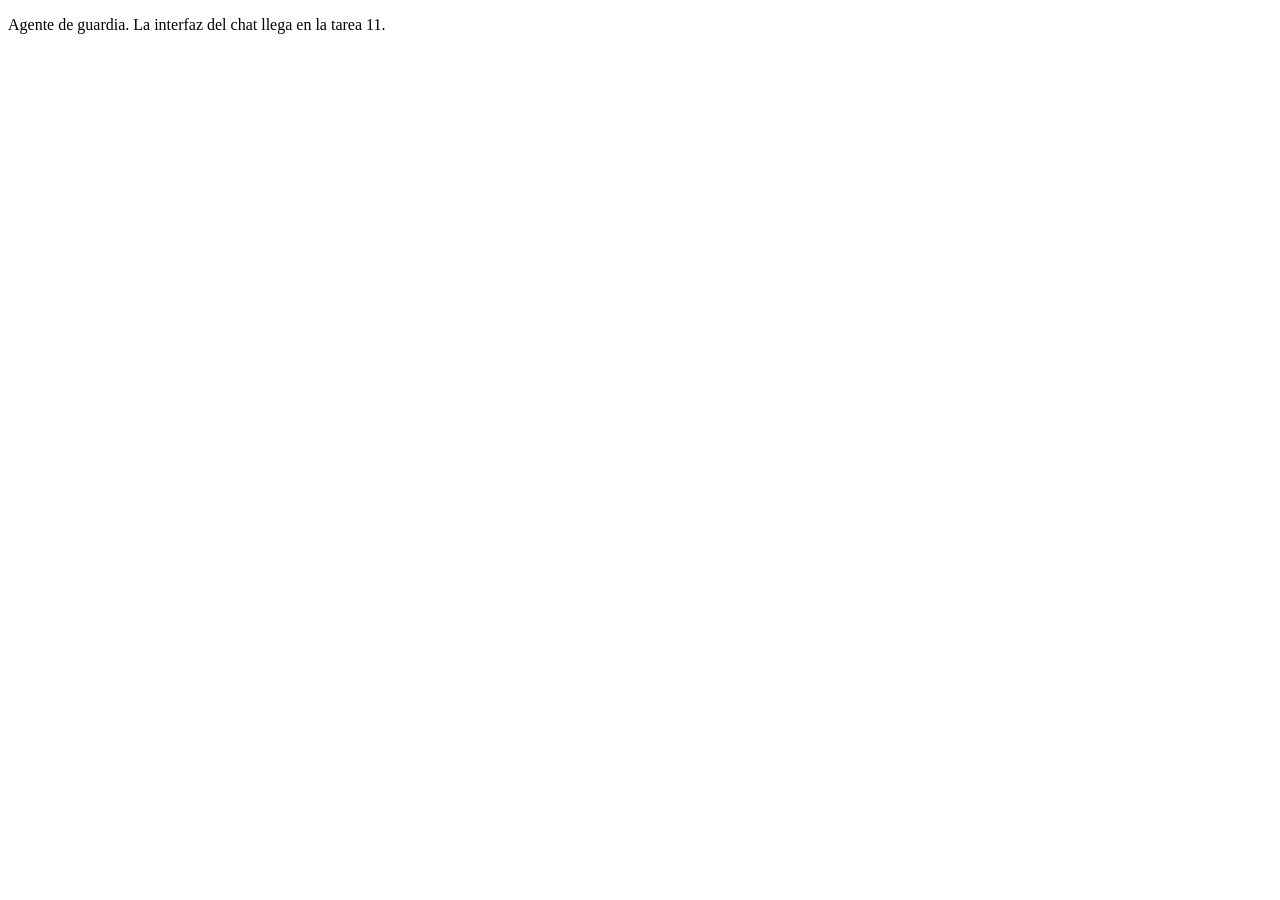
==== src/oncall_agent/web/static/index.html @ bb99c30c "feat: web backend with streaming chat FastAPI app: the page, the live status, the chat streamed as S" ====
<!doctype html>
<html lang="es">
  <head>
    <meta charset="utf-8">
    <title>Agente de guardia</title>
  </head>
  <body>
    <p>Agente de guardia. La interfaz del chat llega en la tarea 11.</p>
  </body>
</html>
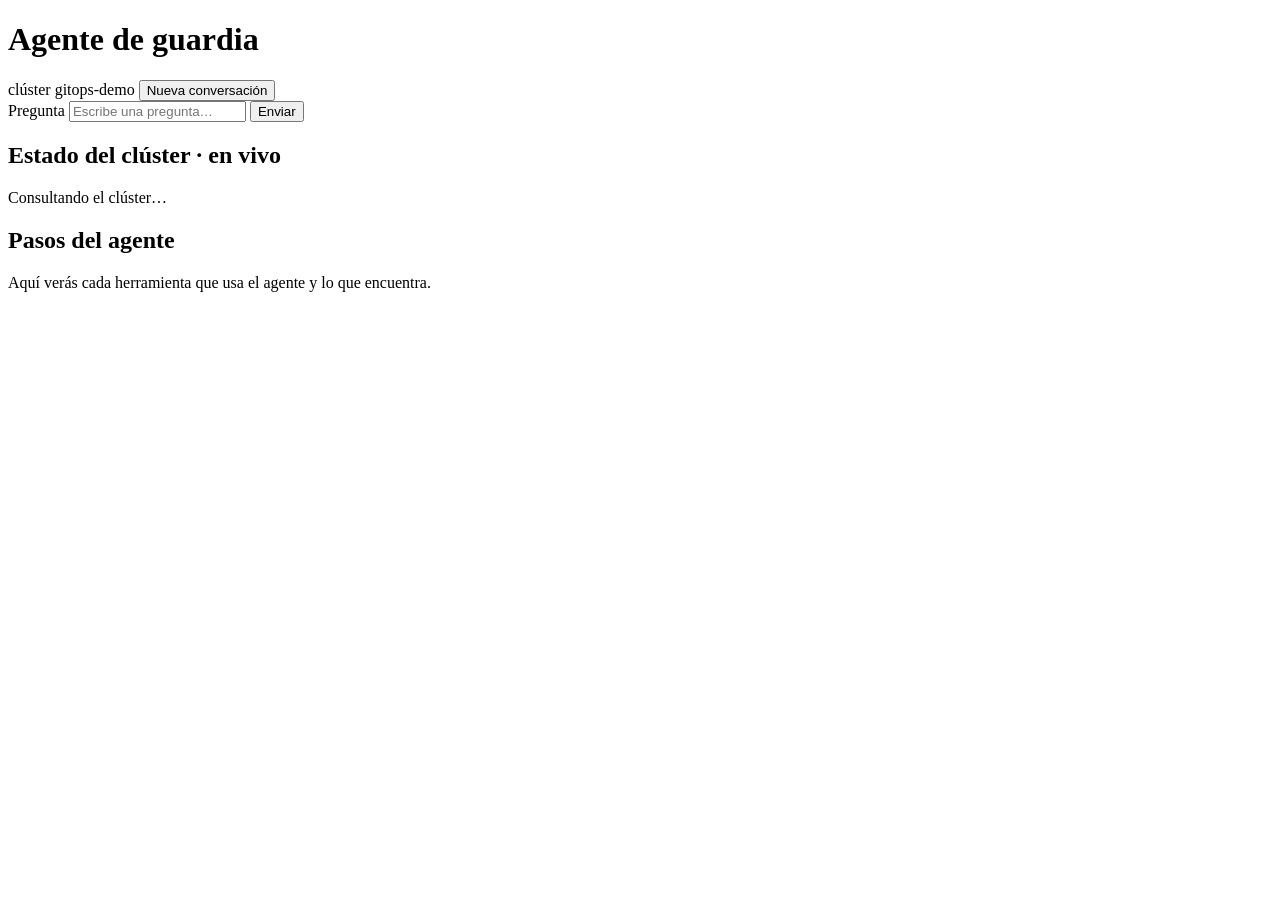
==== commit d880ac7b: "feat: chat UI per approved mockup Plain HTML, CSS and JavaScript served by FastAPI: the chat on the " ====
--- a/src/oncall_agent/web/static/index.html
+++ b/src/oncall_agent/web/static/index.html
@@ -1,10 +1,52 @@
 <!doctype html>
 <html lang="es">
-  <head>
-    <meta charset="utf-8">
-    <title>Agente de guardia</title>
-  </head>
-  <body>
-    <p>Agente de guardia. La interfaz del chat llega en la tarea 11.</p>
-  </body>
+<head>
+  <meta charset="utf-8">
+  <meta name="viewport" content="width=device-width, initial-scale=1">
+  <title>Agente de guardia · gitops-demo</title>
+  <link rel="icon" href="data:,">
+  <link rel="stylesheet" href="/static/styles.css">
+  <script src="/static/app.js" defer></script>
+</head>
+<body>
+  <header class="bar">
+    <h1>Agente de guardia</h1>
+    <div class="bar-right">
+      <span class="cluster">clúster gitops-demo</span>
+      <button type="button" id="reset-button" class="bar-button">Nueva conversación</button>
+    </div>
+  </header>
+
+  <main class="row">
+    <section class="chat" aria-label="Conversación">
+      <div id="chat-log" class="log" aria-live="polite"></div>
+      <form id="chat-form" class="composer">
+        <label for="chat-input" class="visually-hidden">Pregunta</label>
+        <input id="chat-input" name="message" type="text" placeholder="Escribe una pregunta…"
+               autocomplete="off" required>
+        <button type="submit" id="send-button">Enviar</button>
+      </form>
+    </section>
+
+    <aside class="side">
+      <section id="status-panel" class="box" aria-label="Estado del clúster">
+        <h2>Estado del clúster · en vivo</h2>
+        <div id="status-list"><p class="sub">Consultando el clúster…</p></div>
+      </section>
+      <section id="steps-panel" class="box steps" aria-label="Pasos del agente">
+        <h2>Pasos del agente</h2>
+        <ol id="steps-list" class="st"></ol>
+        <p id="steps-empty" class="sub">Aquí verás cada herramienta que usa el agente y lo que encuentra.</p>
+      </section>
+    </aside>
+  </main>
+
+  <template id="welcome">
+    <div class="a">
+      <p>Hola. Soy el agente de guardia del clúster <b>gitops-demo</b>: investigo con herramientas de
+        solo lectura y te propongo el arreglo como Pull Request.</p>
+      <p>Prueba, por ejemplo: <i>«¿Qué le pasa a sample-api en dev?»</i></p>
+    </div>
+  </template>
+</body>
 </html>
